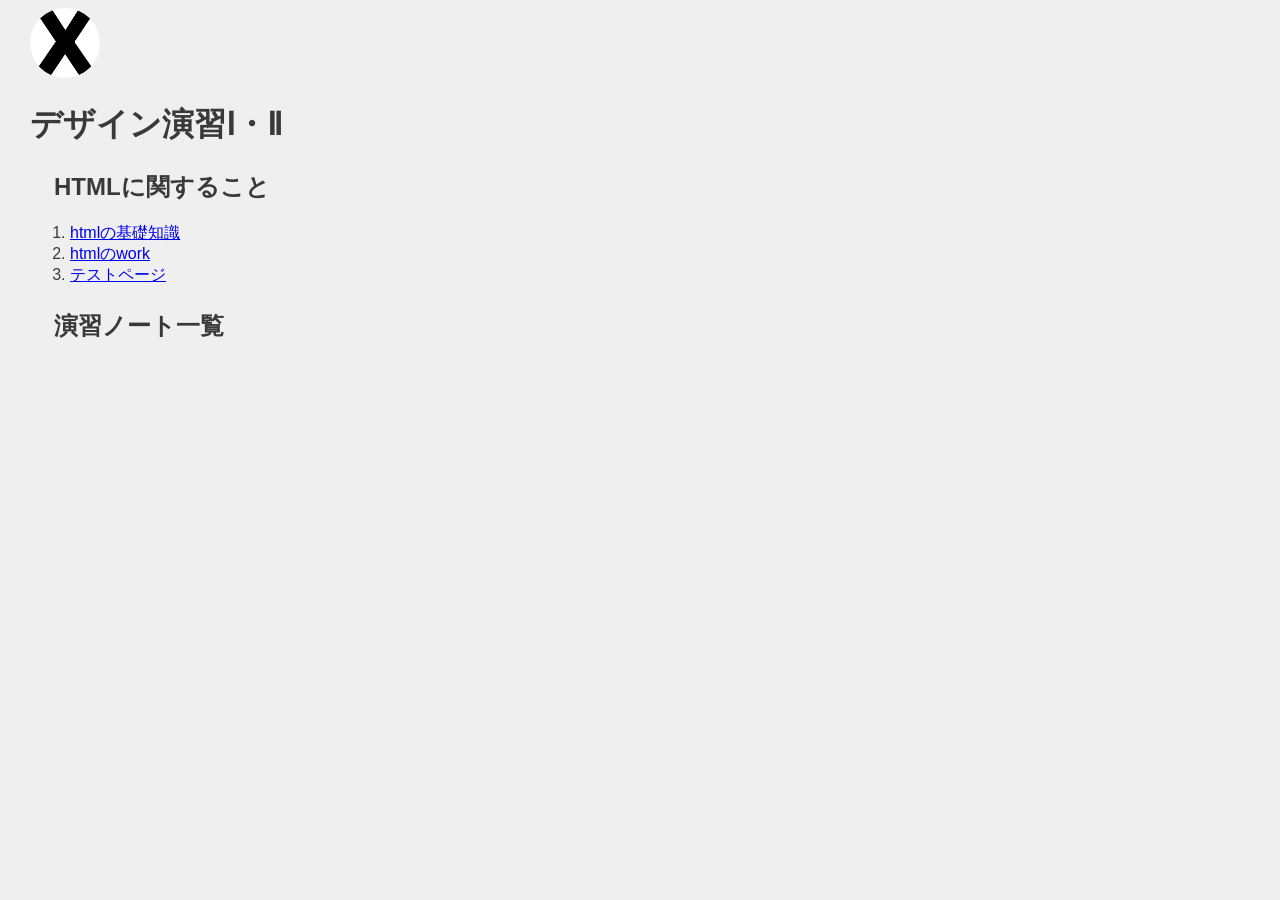
==== de12/index.html @ 8368ae89 "初めての更新" ====
<!DOCTYPE html>
<html lang="jp">
<head>
    <meta charset="UTF-8">
    <title>XBP_HPsample</title>
    <link rel="stylesheet" href="./css/style.css">
    <link rel="shortcut icon" href="./images/xbp.ico">
</head>
<body>
    <logotohome>
    <a href="../index.html"><img src="./images/0_XBlogo.png" alt=""></a>
    </logotohome>
    <h1>デザイン演習Ⅰ・Ⅱ</h1>
        <h2>HTMLに関すること</h2>
        <ol>
            <li><a href="./hp1.html" target="_blank">htmlの基礎知識</a></li>
            <li><a href="./hp2.html" target="_blank">htmlのwork</a></li>
            <li><a href="./test.html" target="_blank">テストページ</a></li>
        </ol>
        <h2>演習ノート一覧</h2>



    
<br>
<br>


</body>
</html>
---- de12/css/style.css ----
@charset "utf-8";
/* 冒頭でimport */
@import url('https://fonts.googleapis.com/css?family=Raleway:700&display=swap');
@import url('https://fonts.googleapis.com/css?family=M+PLUS+Rounded+1c:400,700&display=swap&subset=japanese');
/* フォントを指定したいところで */

logo img{
    border-radius: 50%;
    width: 150px;
    height: 150px;
    object-fit: cover; /* 画像のトリミング */
}

logotohome img{
    border-radius: 70%;
    width: 70px;
    height: 70px;
    object-fit: cover; /* 画像のトリミング */
}



/* ========== common ========== */
html, body {
	font-size: 16px;
	font-family: sans-serif;
	color: #393939;
    margin-left: 15px;
    margin-bottom: 40px;
	background: #efefef;
}
h1{
    text-indent: 0em;
}
h2{
    margin-left: 1em;
    margin-top: 1em;
}
h3{
    margin-left: 2em;
}
div{
    margin-top: 1em;
    margin-left: 3em;
}
p{
    margin-left: 3em;
}
span.blackback{
    text-indent: 3em;
    background: #393939;
    color: #efefef;
}
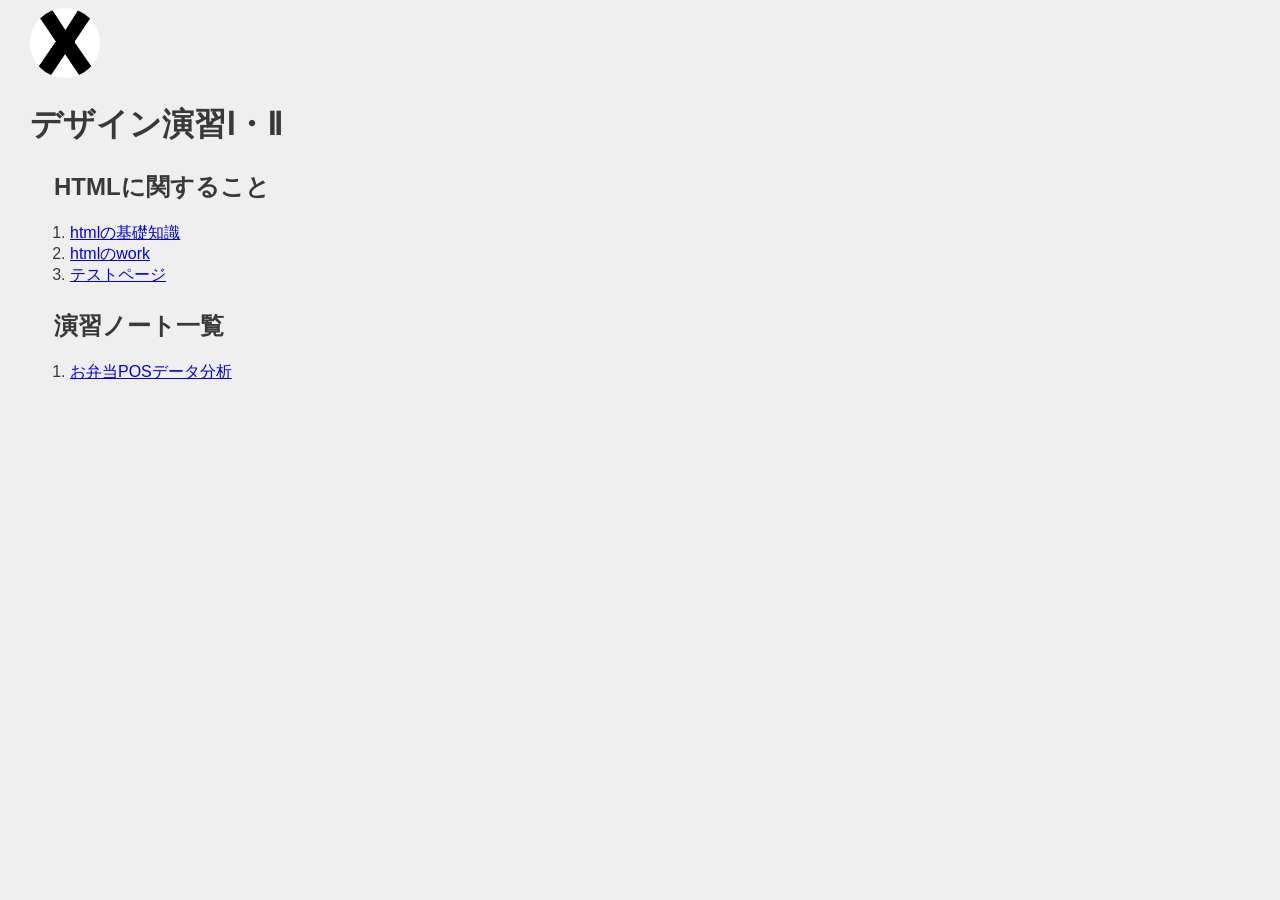
==== commit 1e9918d5: "データ分析" ====
--- a/de12/index.html
+++ b/de12/index.html
@@ -18,7 +18,9 @@
             <li><a href="./test.html" target="_blank">テストページ</a></li>
         </ol>
         <h2>演習ノート一覧</h2>
-
+        <ol>
+  <li><a href="./de12-pos-analysis/index.html">お弁当POSデータ分析</a></li>
+</ol>
 
 
     
